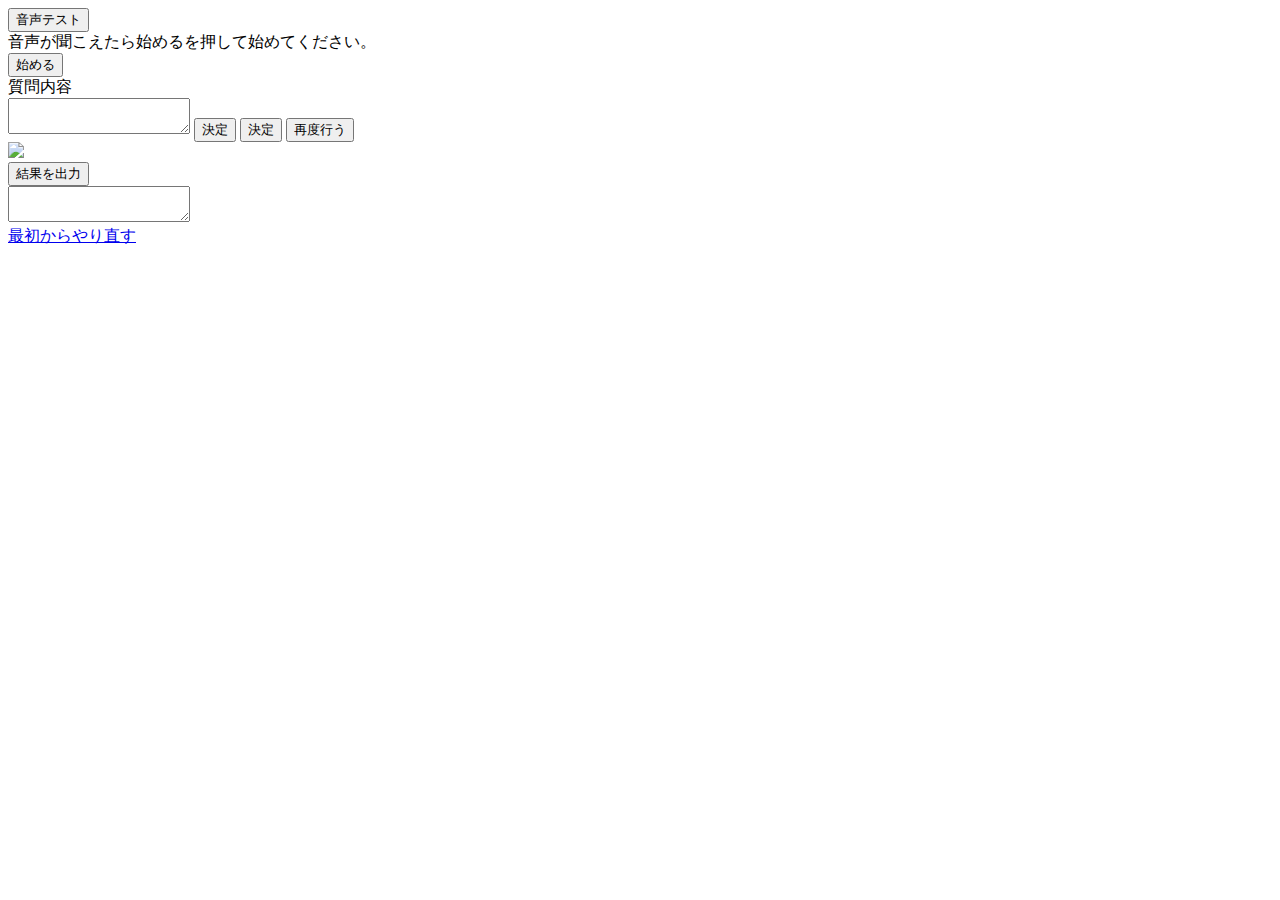
==== typeA/index.html @ d4d1ff23 "add: css, img, html contents" ====
<!DOCTYPE html>
<html>

<head>
    <meta charset="UTF-8">
    <meta name="viewport" content="width=device-width, initial-scale=1.0">
    <script src="https://ajax.googleapis.com/ajax/libs/jquery/3.2.1/jquery.min.js"></script>
    <link rel="stylesheet" href="/2020_zemi/css/style.css">
    <title>おーたんとおしゃべり</title>
</head>

<body>
    <div>
        <button id="voice_test" class="btn btn-primary">音声テスト</button>
        <div id="start_discription">音声が聞こえたら始めるを押して始めてください。</div>
        <button id="start" class="btn btn-primary">始める</button>
        <div id="serch">
            <div>質問内容</div>
            <div id="question" class="bg-light rounded p-3"></div>
            <textarea type="text" id="user" required></textarea>
            <button id="decision" class="btn btn-primary">決定</button>
            <button id="send_question" class="btn btn-primary">決定</button>
            <button id="retry" class="btn btn-primary">再度行う</button>
            <div><img id="otanImg" src="/2020_zemi/img/o-tan10.png"></div>
            <button id="send" class="btn btn-primary">結果を出力</button>
        </div>
        <div id="history"></div>
        <div><textarea id="result"></textarea></div>
        <div class="back"><a href="/questionair01/">最初からやり直す</a></div>
    </div>
    <script>
        $(function () {
            let questions = ['好きなものを教えてください','その理由を教えてください', 'オススメ度を教えてください(0から100)'];
            let count = 0;
            let q_num = 1;
            let answer = [];
            let data = [];
            let date = new Date();
            // おーたんが話す機能の設定
            var ss = new SpeechSynthesisUtterance();
            ss.lang = "ja-JP";
            ss.voiceURI = "Google 日本人";
            ss.volume = 1.2;
            ss.rate = 1.25;
            ss.pitch = 1.8;
            
            $("#voice_test").click(function(){
                otanSpeak("音声テストです。この音声が聞こえたら始めるを押して始めてください");
                $("#start").show();
            })
            $("#start").click(function(){
                $("#serch").show();
                $("#start").hide();
                $("#voice_test").hide();
                $("#start_discription").hide();
                setup();
            })
            $("#decision").click(function(){
                if($('#user').val()){
                    $("#question").html(questions[q_num]);
                    otanSpeak(questions[q_num]);
                    answer.push($('#user').val());
                    $("#history").append($('#user').val() + '<br>');
                    $('#user').val('');
                    q_num += 1;
                    if(q_num == questions.length){
                        $("#decision").hide();
                        $("#send_question").show();
                    }
                }
            });
            // 送るボタンを押された時に実行されるコード
            $("#send_question").click(function(){
                // inputに文字がある時に実行
                if($('#user').val()){
                    answer.push($('#user').val());
                    $("#history").append($('#user').val() + '<br>');
                    send();
                    $('#user').val('');
                    $("#send").show();
                    
                }
            });

            // 再度行うが押された場合に実行される
            $("#retry").click(function(){
                count += 1;
                setup();
            });

            $("#send").click(function(){
                $("#result").show();
                $("#result").val(data);
            });

            function setup(){
                q_num = 1;
                answer = []
                date = new Date();
                $("#decision").show();
                $("#retry").hide();
                $("#question").html(questions[0]);
                otanSpeak(questions[0]);
            }

            // send function
            function send(){
                // result function を起動
                let sendDate = new Date();
                answer.push(sendDate - date);
                answer.push(count);
                data.push(answer);
                answer = [];
                finish();
            }

            // おーたん話す 関数 引数:1
            function otanSpeak(text){
                ss.text=text;
                speechSynthesis.speak(ss);
            };

            function finish(){
                $("#retry").show();
                $("#send_question").hide();
            }
        });
    </script>
</body >
</html >
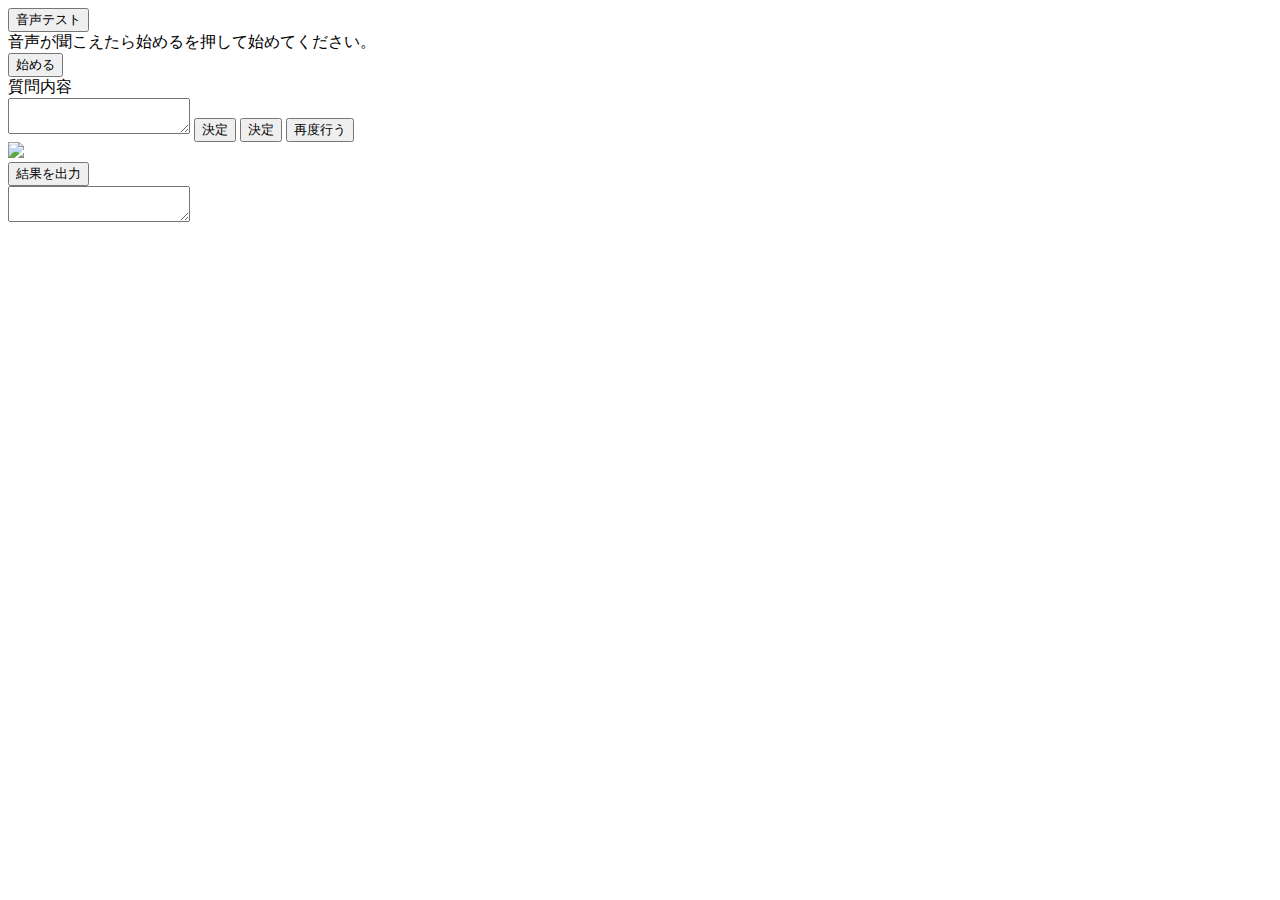
==== commit 572155d1: "fix: bag & button setting" ====
--- a/typeA/index.html
+++ b/typeA/index.html
@@ -26,7 +26,6 @@
         </div>
         <div id="history"></div>
         <div><textarea id="result"></textarea></div>
-        <div class="back"><a href="/questionair01/">最初からやり直す</a></div>
     </div>
     <script>
         $(function () {
@@ -77,8 +76,6 @@
                     $("#history").append($('#user').val() + '<br>');
                     send();
                     $('#user').val('');
-                    $("#send").show();
-                    
                 }
             });
 
@@ -99,6 +96,7 @@
                 date = new Date();
                 $("#decision").show();
                 $("#retry").hide();
+                $("#send").show();
                 $("#question").html(questions[0]);
                 otanSpeak(questions[0]);
             }
@@ -122,6 +120,7 @@
 
             function finish(){
                 $("#retry").show();
+                $("#send").show();
                 $("#send_question").hide();
             }
         });
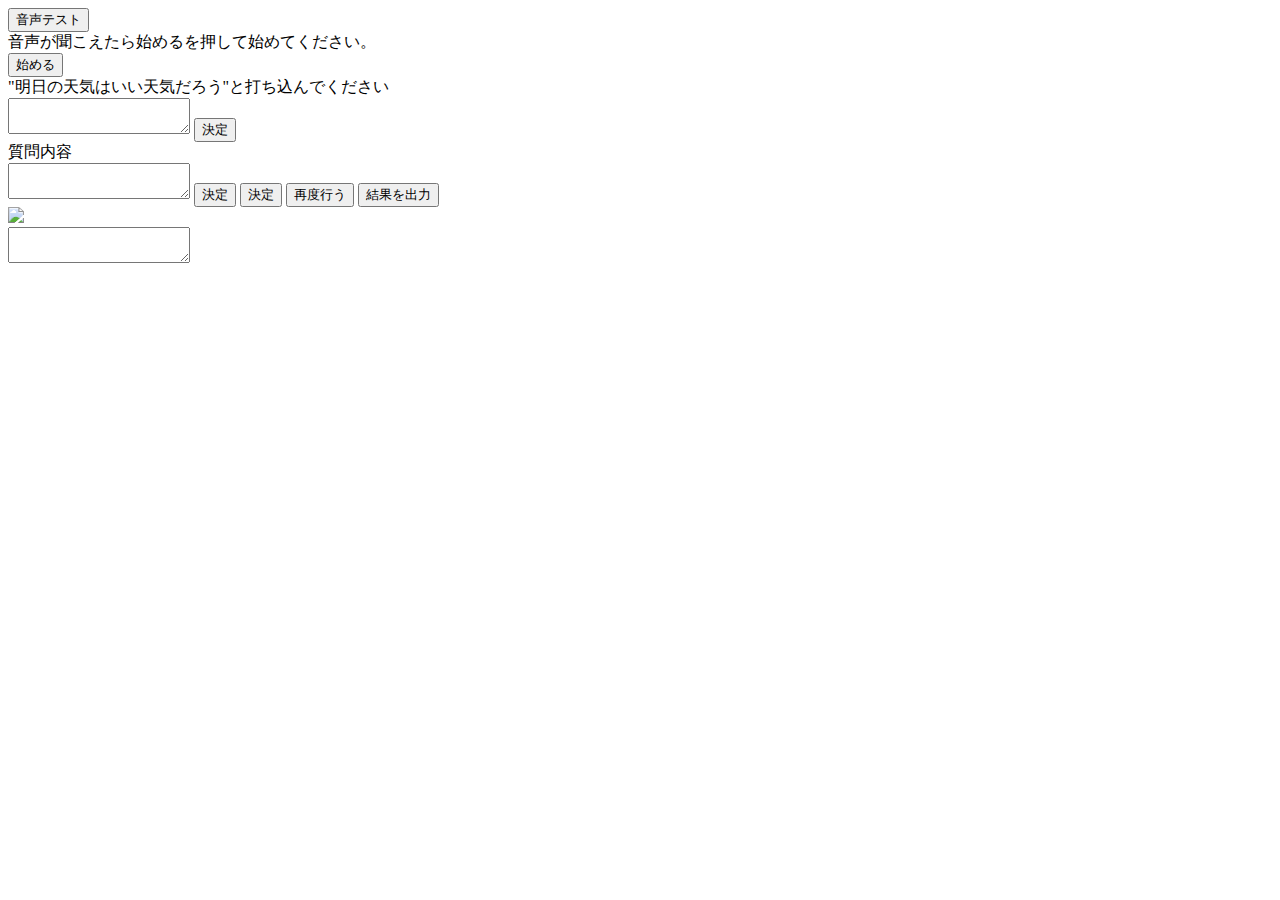
==== commit e1c15cc4: "add: test text" ====
--- a/typeA/index.html
+++ b/typeA/index.html
@@ -14,6 +14,11 @@
         <button id="voice_test" class="btn btn-primary">音声テスト</button>
         <div id="start_discription">音声が聞こえたら始めるを押して始めてください。</div>
         <button id="start" class="btn btn-primary">始める</button>
+        <div id="test">
+            <div>"明日の天気はいい天気だろう"と打ち込んでください</div>
+            <textarea id="test_text"></textarea>
+            <button id="test_button">決定</button>
+        </div>
         <div id="serch">
             <div>質問内容</div>
             <div id="question" class="bg-light rounded p-3"></div>
@@ -21,8 +26,8 @@
             <button id="decision" class="btn btn-primary">決定</button>
             <button id="send_question" class="btn btn-primary">決定</button>
             <button id="retry" class="btn btn-primary">再度行う</button>
+            <button id="send" class="btn btn-primary">結果を出力</button>
             <div><img id="otanImg" src="/2020_zemi/img/o-tan10.png"></div>
-            <button id="send" class="btn btn-primary">結果を出力</button>
         </div>
         <div id="history"></div>
         <div><textarea id="result"></textarea></div>
@@ -30,6 +35,7 @@
     <script>
         $(function () {
             let questions = ['好きなものを教えてください','その理由を教えてください', 'オススメ度を教えてください(0から100)'];
+            let test = true;
             let count = 0;
             let q_num = 1;
             let answer = [];
@@ -48,12 +54,25 @@
                 $("#start").show();
             })
             $("#start").click(function(){
+                if(test){
+                    $("#test").show();
+                    date = new Date();
+                    $("#start").hide();
+                    $("#voice_test").hide();
+                    $("#start_discription").hide();
+                    return;
+                }
                 $("#serch").show();
                 $("#start").hide();
-                $("#voice_test").hide();
-                $("#start_discription").hide();
                 setup();
-            })
+            });
+            $("#test_button").click(function(){
+                let sentDate = new Date;
+                answer.push(sentDate - date);
+                test = false;
+                $("#test").hide();
+                $("#start").show();
+            });
             $("#decision").click(function(){
                 if($('#user').val()){
                     $("#question").html(questions[q_num]);
@@ -96,7 +115,7 @@
                 date = new Date();
                 $("#decision").show();
                 $("#retry").hide();
-                $("#send").show();
+                $("#send").hide();
                 $("#question").html(questions[0]);
                 otanSpeak(questions[0]);
             }
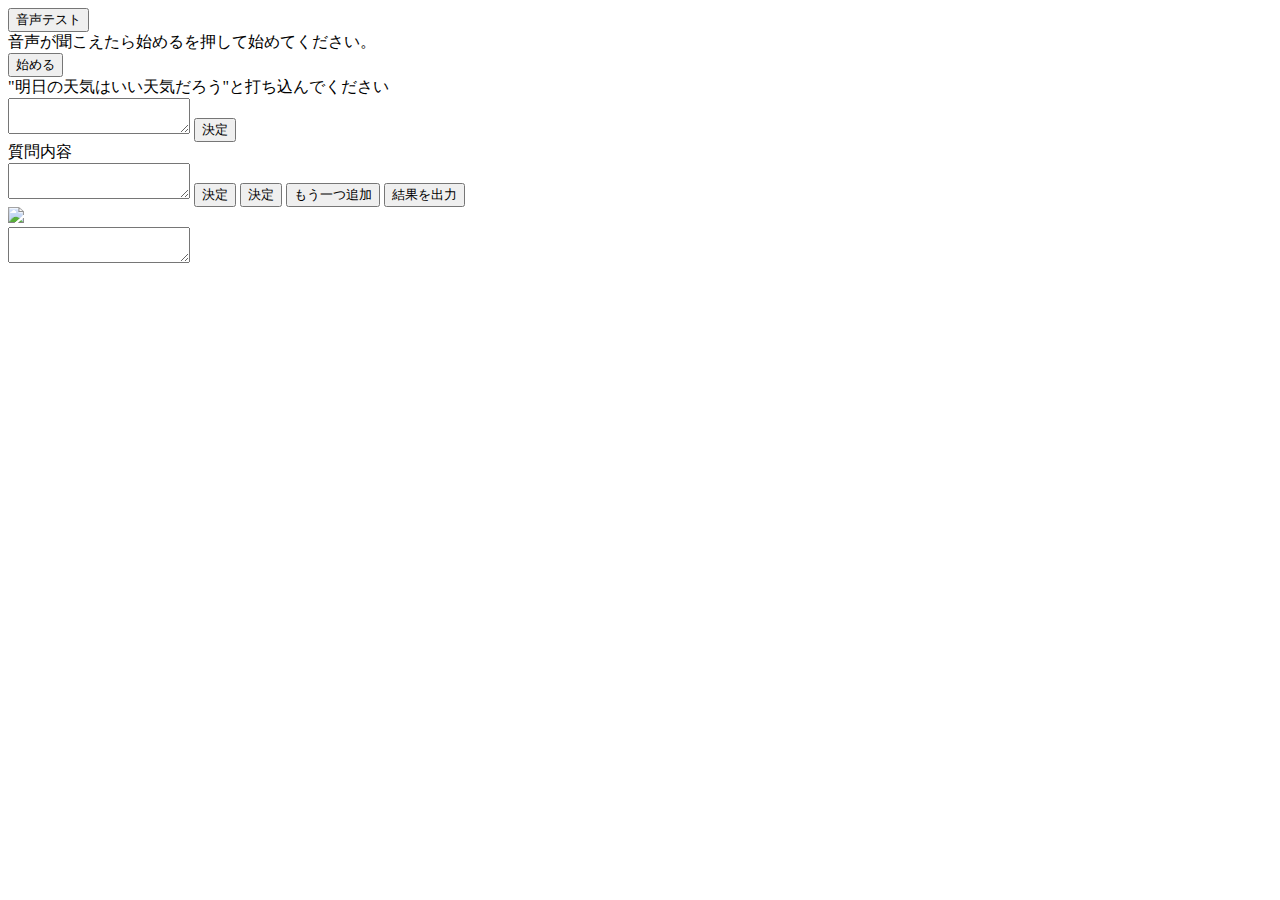
==== commit fe85a913: "fix" ====
--- a/typeA/index.html
+++ b/typeA/index.html
@@ -6,7 +6,7 @@
     <meta name="viewport" content="width=device-width, initial-scale=1.0">
     <script src="https://ajax.googleapis.com/ajax/libs/jquery/3.2.1/jquery.min.js"></script>
     <link rel="stylesheet" href="/2020_zemi/css/style.css">
-    <title>おーたんとおしゃべり</title>
+    <title>typeA</title>
 </head>
 
 <body>
@@ -17,7 +17,7 @@
         <div id="test">
             <div>"明日の天気はいい天気だろう"と打ち込んでください</div>
             <textarea id="test_text"></textarea>
-            <button id="test_button">決定</button>
+            <button id="test_button" class="btn btn-primary">決定</button>
         </div>
         <div id="serch">
             <div>質問内容</div>
@@ -25,7 +25,7 @@
             <textarea type="text" id="user" required></textarea>
             <button id="decision" class="btn btn-primary">決定</button>
             <button id="send_question" class="btn btn-primary">決定</button>
-            <button id="retry" class="btn btn-primary">再度行う</button>
+            <button id="retry" class="btn btn-primary">もう一つ追加</button>
             <button id="send" class="btn btn-primary">結果を出力</button>
             <div><img id="otanImg" src="/2020_zemi/img/o-tan10.png"></div>
         </div>
@@ -68,7 +68,7 @@
             });
             $("#test_button").click(function(){
                 let sentDate = new Date;
-                answer.push(sentDate - date);
+                data.push(sentDate - date);
                 test = false;
                 $("#test").hide();
                 $("#start").show();
@@ -106,6 +106,7 @@
 
             $("#send").click(function(){
                 $("#result").show();
+                $("#retry").hide();
                 $("#result").val(data);
             });
 
